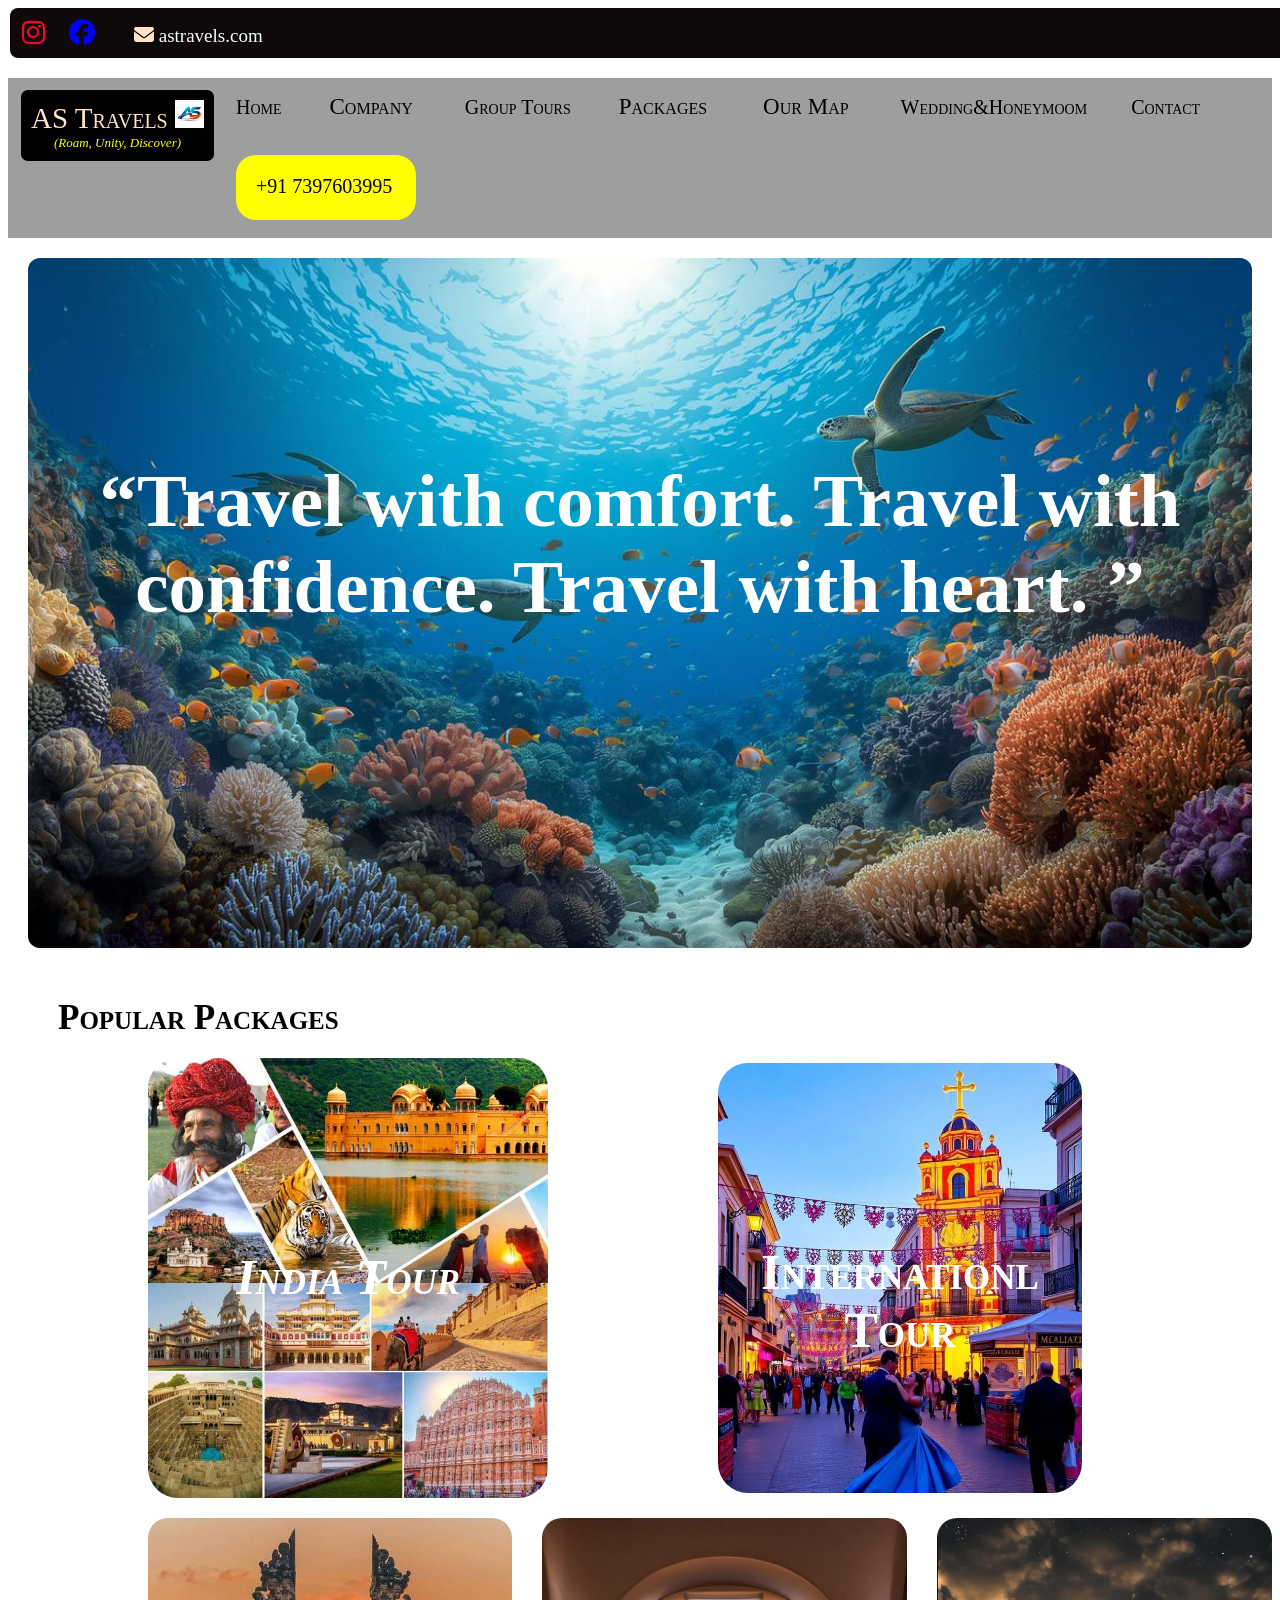
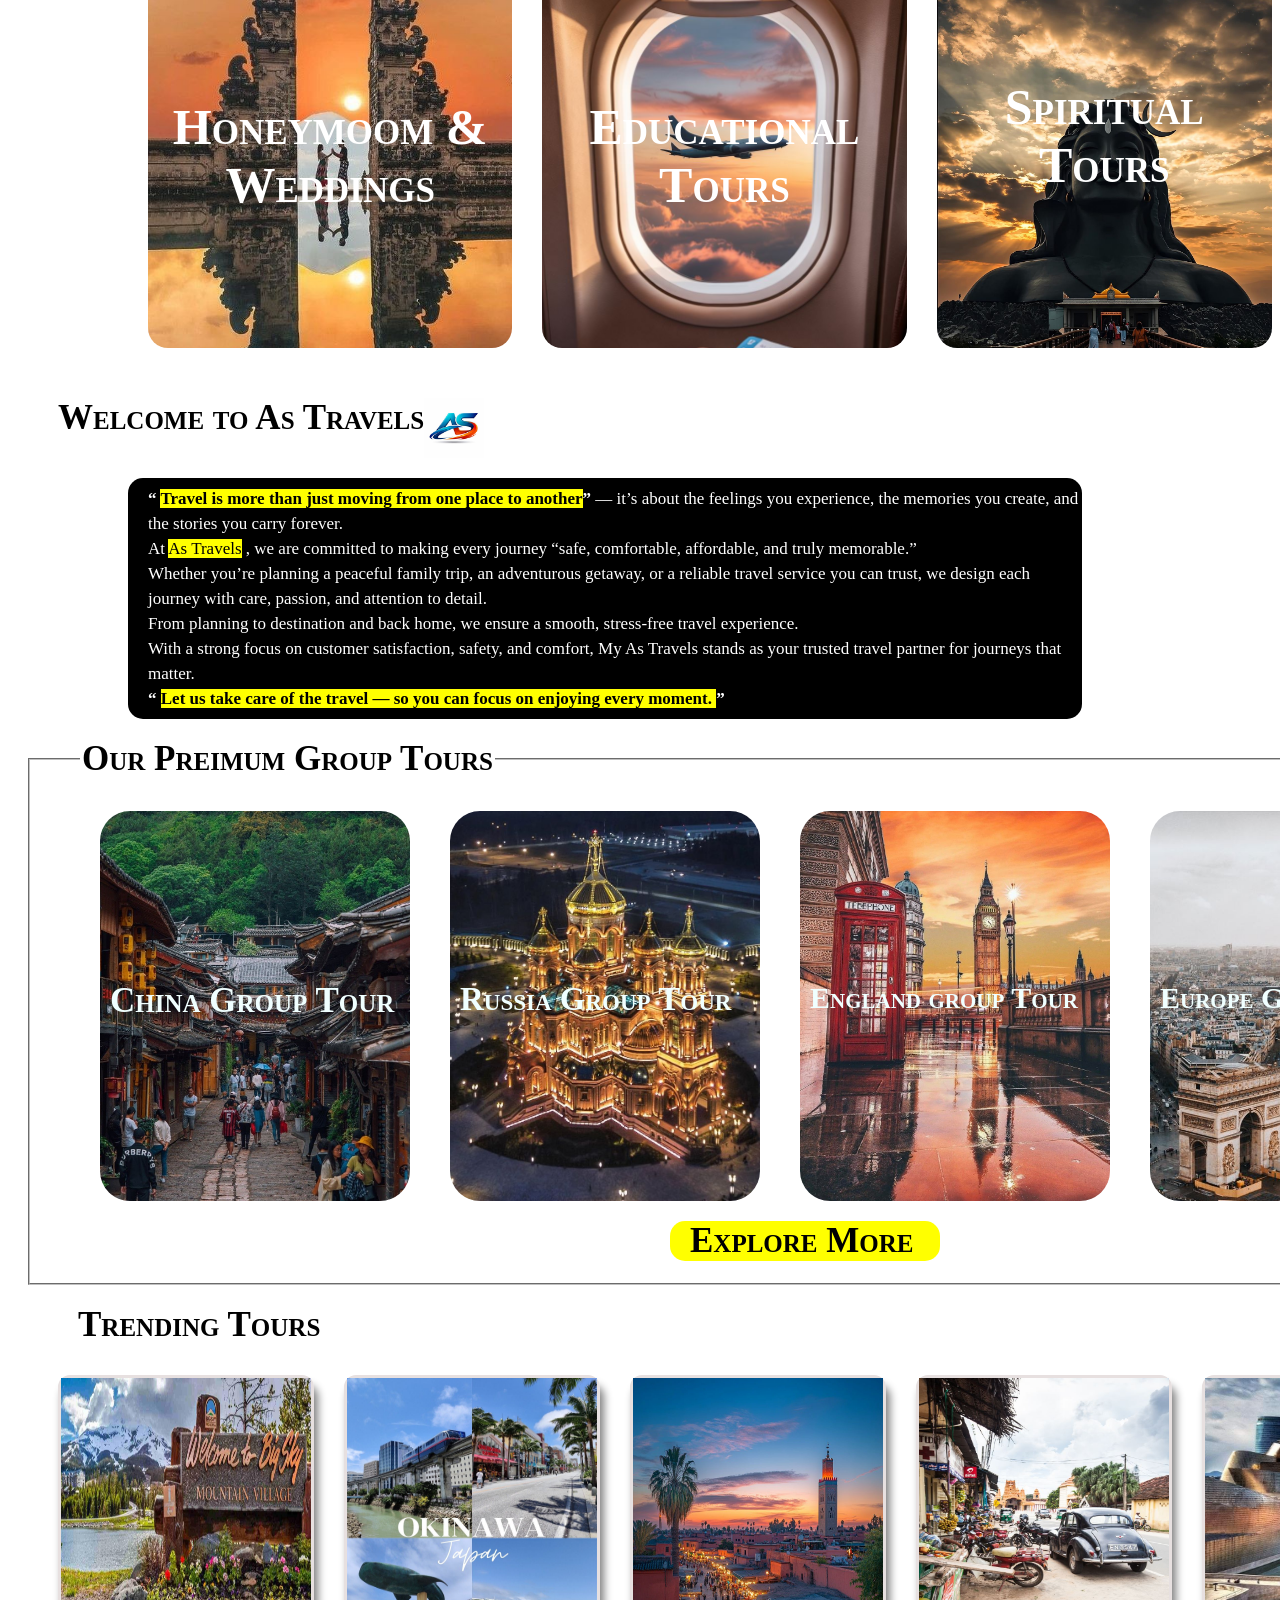
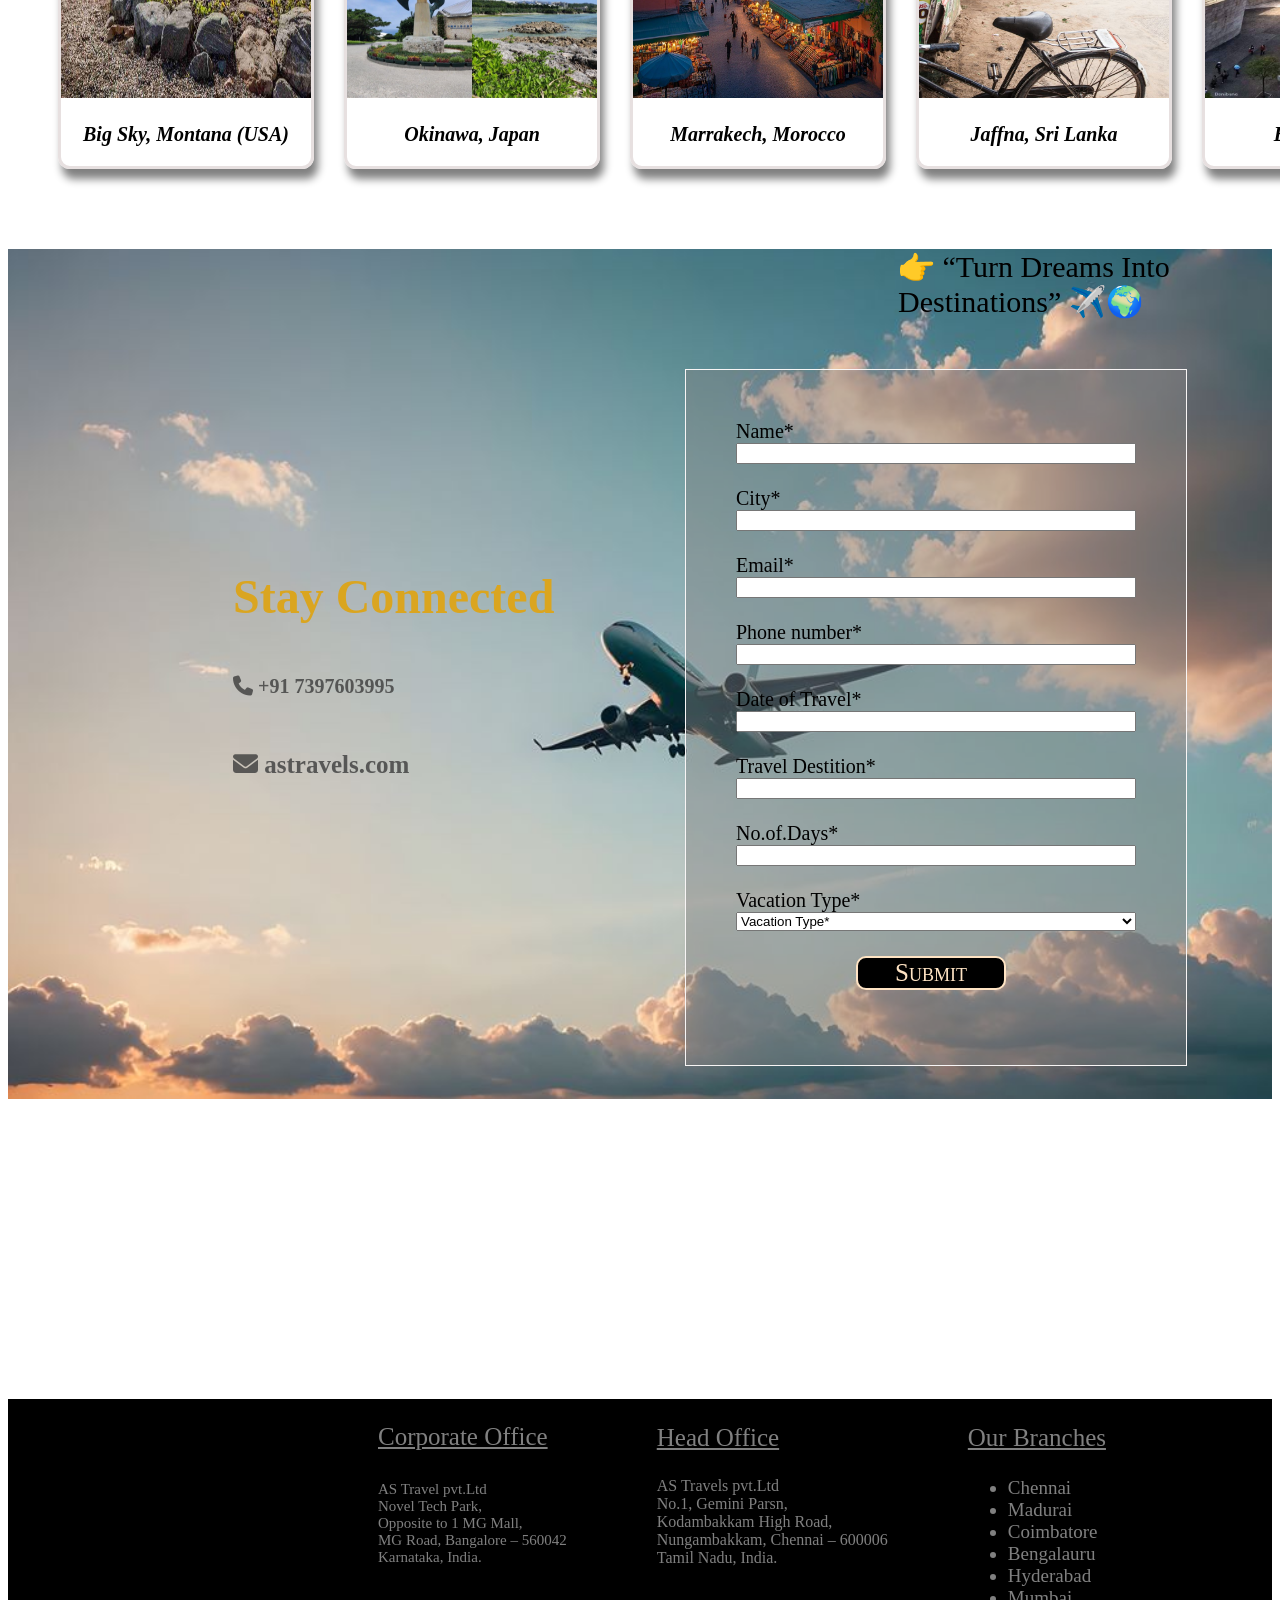
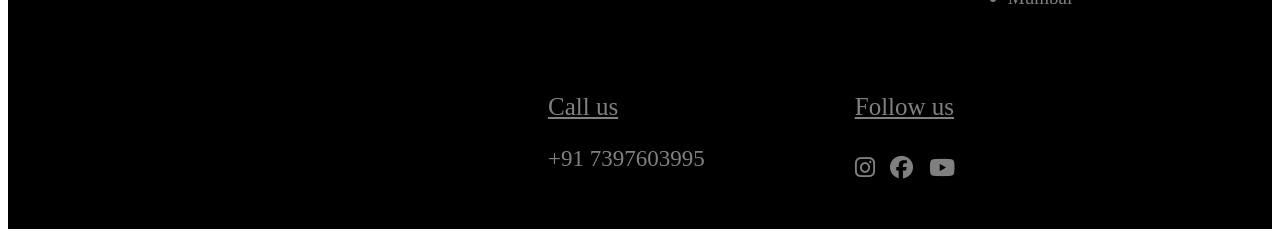
==== index.html @ af7134bd "travel" ====
<!DOCTYPE html>
<html lang="en">

<head>
    <meta charset="UTF-8">
    <meta name="viewport" content="width=device-width, initial-scale=1.0">
    <title>As Travels </title>
    <link rel="icon" href="./logo 1.png">

    <link rel="stylesheet" href="https://cdnjs.cloudflare.com/ajax/libs/font-awesome/6.5.0/css/all.min.css">
    <link rel="stylesheet" href="./group.css">
    <link rel="stylesheet" href="./trend.css">
    <link rel="stylesheet" href="./form.css">
    <link rel="stylesheet" href="./foot.css">
    <style>
        .one {
            background-color: rgba(8, 1, 1, 0.964);
            padding: 2px;
            margin: 2px;
            border-radius: 8px;
            width: 1500px;
        }

        .for {
            background-color: black;
            padding: 10px;
            border-radius: 7px;
            float: inline-start;
            color: bisque;
            font-size: 29px;
            font-variant: small-caps;
            font-family: cursive;
            margin-top: 12px;
            margin-left: 13px;
            /* position: fixed; */
        }

        .M {
            font-size: 13px;
            text-align: center;
            color: yellow;
            font-style: italic;
            font-variant: normal;
        }

        .pic {
            padding: 40px;
            padding-top: 200px;
            margin-top: 40px;
            height: 450px;
            margin: 20px;
            /* width: 1200px; */
            background-image: url(./cover\ 2.png);
            background-repeat: no-repeat;
            margin-left: 20px;
            background-size: cover;
            animation-name: my;
            animation-iteration-count: infinite;
            position: relative;
            animation-duration: 30s;
            border: 2px;
            border-radius: 12px;
            font-size: 75px;
            text-align: center;
            font-family: cursive;
            font-weight: bolder;
            color: white;

        }

        .pic:hover {
            color: yellow;
        }

        @keyframes my {
            0% {
                background-image: url(./cover\ 5.png);
            }

            25% {
                background-image: url(./cover\ 3.png);
            }

            50% {
                background-image: url(./cover\ 6.png);
            }

            75% {
                background-image: url(./cover\ 2.png);
            }

            100% {
                background-image: url(./cover\ 5.png);
            }
        }

        .two div {
            font-size: 20px;
            font-weight:530;
            display: inline-block;
            font-family: 'Times New Roman', Times, serif;
            font-variant: small-caps;
            margin: 18px;
            margin-left: 22px;
            text-decoration: none;

        }

        .two>li {
            display: inline-block;
            position: relative;
            font-size: 23px;
            font-weight: 500;
            font-family: 'Times New Roman', Times, serif;
            font-variant: small-caps;
            margin: 14px;
        }

        .two>li>a {
            color: black;
            text-decoration: none;
            padding: 8px 12px;
        }

        .two>li:hover {
            background-color: yellow;
            border-radius: 9px;
        }

        .two div a {
            color: black;
            text-decoration: none;

        }

        .sticky {
            position: sticky;
            top: 0;
            z-index: 3;
            background-color: rgba(128, 128, 128, 0.76);
        }


        .two div:hover {
            background-color: yellow;
            border-radius: 7px;
        }

        .dropdown-menu {
            display: none;
            position: absolute;
            background: white;
            min-width: 160px;
            box-shadow: 0 4px 8px rgba(0, 0, 0, 0.2);
            padding: 0;
            margin: 0;
            list-style: none;
            z-index: 999;
        }


        .dropdown:hover .dropdown-menu {
            display: block;
        }


        .dropdown {
            position: relative;
            text-decoration: none;
        }


        .dropdown-menu li a {
            padding: 10px;
            display: block;
            text-decoration: none;
            color: black;
        }

        .dropdown-menu li a:hover {
            background: #f2f2f2;
        }

        .no {
            color: black;
            background-color: yellow;
            font-weight: bolder;
            width: 140px;
            padding-left: 30px;
            height: 25px;
            padding: 20px;
            border: 2px;
            border-radius: 20px;

        }

        .no:hover {
            color: grey;
            border-radius: 35px;
        }

        .pop {
            margin-top: 50px;
            font-weight: bold;
            margin-left: 50px;
            font-size: 35px;
            /* font-style: italic; */
            font-variant: small-caps;
        }

        .india {
            background-image: url(./india\ tour\ 2.png);
            font-size: 50px;
            color: white;
            background-size: cover;
            font-style: italic;
            font-variant: small-caps;
            width: 2200px;
            height: 250px;
            margin: 20px;
            margin-left: 140px;
            text-align: center;
            padding-top: 190px;
            font-weight: bolder;
            border: 2px;
            border-radius: 30px;
        }

        .inter {
            background-image: url(./inter\ 1.png);
            font-size: 50px;
            height: 250px;
            width: 2000px;
            background-size: cover;
            border-radius: 3px;
            border-radius: 30px;
            margin-left: 150px;
            margin-right: 190px;
            text-align: center;
            margin-top: 25px;
            padding-top: 180px;
            font-weight: bolder;
            font-variant: small-caps;
            color: white;
        }

        .reg {
            display: flex;
            flex-direction: row;
            /* gap: 10px; */
        }

        .hon {
            display: flex;
            flex-direction: row;
            gap: 30px;
        }

        .wedd {
            background-image: url(./honeymoon.png);
            font-size: 50px;
            height: 250px;
            border: 3px;
            border-radius: 20px;
            text-align: center;
            background-size: cover;
            padding-top: 180px;
            margin-left: 140px;
            width: 380px;
            font-weight: bolder;
            font-variant: small-caps;
            color: white;

        }

        .edu {
            background-image: url(./edu.png);
            border: 2px;
            border-radius: 20px;
            height: 250px;
            width: 380px;
            background-size: cover;
            padding-top: 180px;
            text-align: center;
            font-weight: bolder;
            font-variant: small-caps;
            font-size: 50px;
            color: white;
        }

        .spy {
            background-image: url(./spitriual.png);
            border: 3px;
            border-radius: 20px;
            font-size: 50px;
            font-variant: small-caps;
            text-align: center;
            background-size: cover;
            height: 270px;
            width: 350px;
            padding-top: 160px;
            font-weight: bolder;
            color: white;
        }

        .p {
            font-size: 35px;
            font-variant: small-caps;
            font-weight: bold;
            padding-left: 50px;
            padding-top: 50px;
            display: flex;

        }

        .line {
            padding-left: 20px;
            margin-top: 20px;
            margin: 20px;
            padding-right: 0px;
            padding-top: 8px;
            padding-bottom: 8px;
            margin-right: 190px;
            line-height: 25px;
            font-size: 17px;
            margin-left: 120px;
            font-family: 'Times New Roman', Times, serif;
            /* font-style: oblique; */
            background-color: black;
            border: 8px;
            border-radius: 15px;
            color: white;

        }
    </style>
</head>

<body>
    <div class="one">
        <a href="https://www.instagram.com/"><i class="fa-brands fa-instagram"
                style="font-size: 26px; color:rgb(252, 4, 45); margin: 10px;"></i></a>
        <a href="https://www.facebook.com/"><i class="fa-brands fa-facebook"
                style="font-size: 26px; color:blue; padding: 10px;">
            </i></a>
        <a href="https://mail.google.com/mail/u/0/#inbox"
            style="color:azure;text-decoration: none;font-size: 19px; padding: 25px;">
            <i class="fas fa-envelope" style="color: bisque; font-size: 20px;"></i>
            astravels.com
        </a>
    </div> <br>
    <div class="sticky">
        <div class="for">AS Travels
            <img src="./logo 1.png" alt="" width="29px" height="28px"> <br>
            <div class="M">

                (Roam, Unity, Discover)
            </div>
        </div>
        <div class="two">
            <div><a href="index.html">Home</a></div>
            <li class="dropdown">
                <a href="#">Company </a>
                <ul class="dropdown-menu">
                    <li><a href="./about.html">About us</a></li>
                    <li><a href="./history.html">History</a></li>
                </ul>
            </li>
            <div><a href="./group tours.html">Group Tours</a></div>
            <li class="dropdown">
                <a href="#">Packages </a>
                <ul class="dropdown-menu">
                    <li><a href="./North india.html">North India Packages</a></li>
                    <li><a href="./South india.html">South India packages</a></li>
                    <li><a href="./wedding.html">Wedding Packages</a></li>
                </ul>
            </li>
            <li class="dropdown">
                <a href="#">Our Map </a>
                <ul class="dropdown-menu">
                    <li><a href="./North india.html">North India</a></li>
                    <li><a href="./South india.html">South India</a></li>
                </ul>
            </li>

            <div><a href="./wedding.html">Wedding&Honeymoom</a></div>
            <div><a href="./contact.Html">Contact</a></div>
            <div class="no">+91 7397603995</div>
        </div>

    </div>

    </div>


    <div class="pic"> <q>Travel with comfort. Travel with confidence. Travel with heart. </q></div>
    <div class="pop"> Popular Packages</div>
    <div class="reg">
        <div class="india">
            India Tour
            <!-- <img src="./india tour.png" alt=""> -->
        </div>
        <div class="inter">
            Internationl Tour
        </div>
    </div>
    <div class="hon">
        <div class="wedd">
            Honeymoom & Weddings
        </div>
        <div class="edu">
            Educational Tours
        </div>
        <div class="spy">
            Spiritual Tours
        </div>
    </div>
    <div class="p">
        Welcome to As Travels
        <img src="./logo 1.png" alt="" width="60px" height="60px">
    </div>
    <div class="line">
        <b><q> <mark>Travel is more than just moving from one place to another</q> </mark> </b> —
        it’s about the feelings you experience, the memories you create, and the stories you carry forever. <br>

        At <mark>As Travels</mark> , we are committed to making every journey <q>safe, comfortable, affordable, and
            truly memorable.</q> <br>
        Whether you’re planning a peaceful family trip, an adventurous getaway, or a reliable travel service you can
        trust, we design each journey with care, passion, and attention to detail. <br>

        From planning to destination and back home, we ensure a smooth, stress-free travel experience. <br>With a strong
        focus on customer satisfaction, safety, and comfort, My As Travels stands as your trusted travel partner for
        journeys that matter. <br>

        <b> <q> <mark> Let us take care of the travel —
                    so you can focus on enjoying every moment. </mark></q> </b>
    </div>
    <fieldset class="hed">
        <legend>Our Preimum Group Tours</legend>
        <div class="grp">
            <div class="china">China Group Tour</div>
            <div class="rus">Russia Group Tour</div>
            <div class="eng"> England group Tour</div>
            <div class="euro"> Europe Group Tour</div>
        </div>
        <div class="ex"> <a href="./group tours.html">Explore More</a></div>
    </fieldset>
    <div class="trend">Trending Tours</div>
    <div class="over">
        <div class="Montana">
            <img src="./trend 1.png" alt="" width="250px" height="320px"><br>
            <p style="text-align: center;"> Big Sky, Montana (USA)</p>
        </div>
        <div class="japan">
            <img src="./japan.png" alt="" width="250px" height="320px"> <br>
            <p style="text-align: center;">Okinawa, Japan</p>
        </div>
        <div class="Morocco">
            <img src="./Morocco.png" alt="" width="250px" height="320px">
            <p style="text-align: center;">Marrakech, Morocco</p>
        </div>
        <div class="srilanka">
            <img src="./Jaffna, Sri Lanka.png" alt="" width="250px" height="320px">
            <p style="text-align: center;">Jaffna, Sri Lanka</p>
        </div>
        <div class="spain">
            <img src="./spain.png" alt="" width="250px" height="320px">
            <p style="text-align: center;">Bilbao, Spain</p>
        </div>
    </div>
    <div class="back">
        <div class="form">
            <p class="head">👉 “Turn Dreams Into Destinations” ✈️🌍</p> <br>
            <form action="/action_page.php">
                <label for="Name"> Name*</label>
                <input type="text"> <br>
                <label for="city">City*</label>
                <input type="text" name="" id=""> <br>
                <label for="mail">Email*</label>
                <input type="text"> <br>
                <label for="Phone number*"> Phone number*</label>
                <input type="number"> <br>
                <label for=" date of travel">Date of Travel*</label>
                <input type="number" name="" id=""> <br>
                <label for="Travel Destination">Travel Destition*</label>
                <input type="text" name="" id=""> <br>
                <label for="days">No.of.Days*</label>
                <input type="number"> <br>
                <label for="Vacation">Vacation Type*</label>
                <select name="vacation" id="vacation">
                    ee<option value="vacation type"> Vacation Type*</option>
                    <option value="Honeymoon">Honeymoon Tour</option>
                    <option value="Corporate tour"> Corporate Tour</option>
                    <option value="famil trip">Family Tour</option>
                    <option value="Spiritual Tour">Spiritual Tour</option>
                    <option value="Internationl Tour">Internationl Tour</option>
                </select>

                <a href=""><input class="who" type="Button" value="Submit"></a>

            </form>

        </div>
    
    <div class="how">
        Stay Connected <br>
        <i class="fa-solid fa-phone" style="font-size:20px; color: rgba(56, 55, 55, 0.775);">
            <a href=""
                style="font-family: 'Times New Roman', Times, serif; color: rgb(56, 55, 55,0.775); text-decoration: none;">+91
                7397603995</a>
        </i> <br>

        <i class="fas fa-envelope" style="font-size: 25px; color:rgba(56, 55, 55, 0.775); ">
            <a href=""
                style="font-family: 'Times New Roman', Times, serif; color: rgba(56, 55, 55, 0.775); text-decoration: none;">astravels.com</a>
        </i>
    </div>
    </div>
    <footer>
        <div class="ver">
            <div class="last">
                <p style="text-decoration: underline;
             line-height:5px; font-size: 25px;">Corporate Office </p><br>
                AS Travel pvt.Ltd <br>
                Novel Tech Park,<br>
                Opposite to 1 MG Mall,<br>
                MG Road, Bangalore – 560042 <br>
                Karnataka, India.
            </div>
            <div class="off">
                <p style="font-size: 25px; text-decoration: underline;"> Head Office</p>
                AS Travels pvt.Ltd <br>
                No.1, Gemini Parsn, <br>
                Kodambakkam High Road,<br>
                Nungambakkam, Chennai – 600006 <br>
                Tamil Nadu, India.
            </div>
            <div class="branch">
                <p style="font-size: 25px; text-decoration: underline;">Our Branches </p>
                <ul class="to">
                    <li>Chennai</li>
                    <li>Madurai</li>
                    <li>Coimbatore</li>
                    <li>Bengalauru</li>
                    <li>Hyderabad</li>
                    <li>Mumbai</li>
                </ul>
            </div>
        </div>
        <div class="us">
            <div class="ph">
                <p style="font-size: 25px; text-decoration: underline;">Call us</p>
                +91 7397603995
            </div>
            <div class="follow">
                <p style="font-size: 25px; text-decoration: underline;">Follow us</p>
                <i class="fa-brands fa-instagram"></i>
                <i class="fa-brands fa-facebook" style="margin-left: 10px;"></i>
                <i class="fa-brands fa-youtube" style="margin: 10px;"></i>
            </div>
        </div>
    </footer>
    



</body>

</html>
---- group.css ----
.grp{
    display: flex;
    flex-direction: row; 
}
.china{
    background-image:url(./china\ .png);
    color: azure;
    font-size: 35px;
    font-family: cursive;
     width: 300px;
    height: 220px;
    border: 2px;
    border-radius: 30px;
    padding-top: 170px;
    margin: 20px;
    padding-left: 10px;
    margin-left: 20px;
    font-weight: bold;
    background-size: cover;
}
.china:hover{
    color: yellow;
    transform: scale(1.04);
    font-size: 30px;
}
.rus{
    background-image: url(./russia.png);
    color: azure;
    font-size: 33px;
    font-family: cursive;
    font-weight: bolder;
    border: 3px;
    border-radius: 30px;
    background-size: cover;
    padding-top: 170px;
    width: 300px;
    height: 220px;
    margin: 20px;
    padding-left: 10px;

}
.rus:hover{
    color: yellow;
    transform: scale(1.04);
    font-size: 30px;
}
.eng{
    background-image: url(./eng.png);
    color: azure;
    font-size: 30px;
    font-family: cursive;
    font-weight: bold;
    border: 3px;
    border-radius: 30px;
    padding-top: 170px;
    background-size: cover;
    height: 220px;
    width: 300px;margin: 20px;
    padding-left: 10px;
}
.eng:hover{
    color: yellow;
    transform: scale(1.04);
    font-size: 28px;
}
.euro{
    background-image: url(./europe.png);
    color: azure;
    font-size: 30px;
    font-family: cursive;
    font-weight: bolder;
    border: 3px;
    border-radius: 30px;
    padding-top: 170px;
    margin: 20px;
    height: 220px;
    width: 280px;
    background-size: cover;
    padding-left: 10px;
    margin-right: 5px;
}
.euro:hover{
    color: yellow;
    transform: scale(1.04);
    font-size: 28px;
}
.hed{
    font-size: 35px;
    font-weight: bolder;
    margin-left: 20px;
    margin-right: 20px;
    padding-left: 50px;
    font-variant: small-caps;
    transition: 1.40s ease;
}
/* .hed :hover{
color: yellow;
    transform: scale(1.04);
    
} */
 .ex{
    border: 3px;
    color: black;
    background-color:yellow;
    width: 250px;
    margin-left: 590px;
    margin-right: 450px;
    padding-left: 20px;
    border-radius: 15px;
    
 }
 .ex a{
    text-decoration: none;
    color: black;
 }
---- trend.css ----
.trend{
    font-size: 35px;
    font-variant: small-caps;
    padding-left: 50px;
    margin: 20px;
    font-weight: bolder;
}
.over{
    display: flex;
    flex-direction: row;
    margin: 30px;
    gap: 30px;
    margin-left: 50px;
    margin-right: 50px;
    
    
}

.Montana{
    font-size: 20px;
    font-style: oblique;
    font-weight: bolder;
    border: 3px rgb(231, 224, 224)solid;
    border-radius:12px;
    box-shadow: 4px 10px 8px grey;
}
.japan{
    font-size: 20px;
    font-style: oblique;
    font-weight: bolder;
    border: 3px;
    border: 3px rgb(231, 224, 224) solid;
    border-radius: 12px;
    box-shadow: 4px 10px 8px grey;
}
.Morocco{
    font-size: 20px;
    font-style: oblique;
    font-weight: bolder;
    border: 3px;
    border: 3px rgb(231, 224, 224) solid;
    border-radius: 12px;
    box-shadow: 4px 10px 8px grey; 
}
.srilanka{
    font-size: 20px;
    font-style: oblique;
    font-weight: bolder;
    border: 3px;
    border: 3px rgb(231, 224, 224) solid;
    border-radius: 12px;
    box-shadow: 4px 10px 8px grey; 
}
.spain{
    font-size: 20px;
    font-style: oblique;
    font-weight: bolder;
    border: 3px;
    border: 3px rgb(231, 224, 224) solid;
    border-radius: 12px;
    box-shadow: 4px 10px 8px grey; 
}
---- form.css ----
.head{
    font-size: 30px;
    font-family:'Times New Roman', Times, serif;
    margin-top: 80px;
    margin-left:890px;
    
} 
 
 div form{ 
    font-size: 20px;
    margin-top: 2px;
    margin-left: 50px;
    display: flex;
    flex-direction: column;
    width: 400px;
    float: right;
    padding-right: 65px;
    margin-right: 85px;
    border: 1px rgb(248, 245, 245) solid;
    padding: 50px;
    background-color: rgba(128, 128, 128, 0.426);
     /* background-image: url(./form\ back.png);
    background-size: cover;  */
     /* position: absolute;  */
}
.back{
    background-image: url(./form\ back.png);
    background-size: cover;
    position: relative;
    height: 850px;
}
.how{
    font-size:48px;
    margin-left: 225px;
    color: goldenrod;
    line-height: 80px;
    margin-top: 190px;
    font-weight: 700;

}
.who{
    font-size: 25px;
    margin: 25px;
    margin-left: 120px;
    color: bisque;
    width: 150px;
    background-color: black;
    font-variant: small-caps;
    font-family: 'Times New Roman', Times, serif;
    border: 2px solid;
    border-radius: 10px;
    cursor: pointer;
}
.who:hover{
    color: black;
    background-color: yellow;
}
---- foot.css ----
.ver{
    background-color: black;
    display:flex;
    flex-direction: row;
    margin-top:300px; 
}
.last{
    font-size: 15px;
    color: gray; 
    margin-top: 10px;
    margin-left: 370px;  
}
.off{
    margin-left:90px;
    margin-top:0px;
    color: gray;
}
.branch{
    color: gray;
    margin-left:80px;
    margin-top:0px;    
}
.to{
    margin-top:0px;
    font-size: 19px;
}
.ph{
    color: gray;
    margin-left:500px;
    font-size: 23px;
}
.follow{
    color: gray;
    margin-left: 150px;
    font-size: 23px;

}
.us{
    display: flex;
    flex-direction: row;
    background-color: black;
    padding: 40px;
}
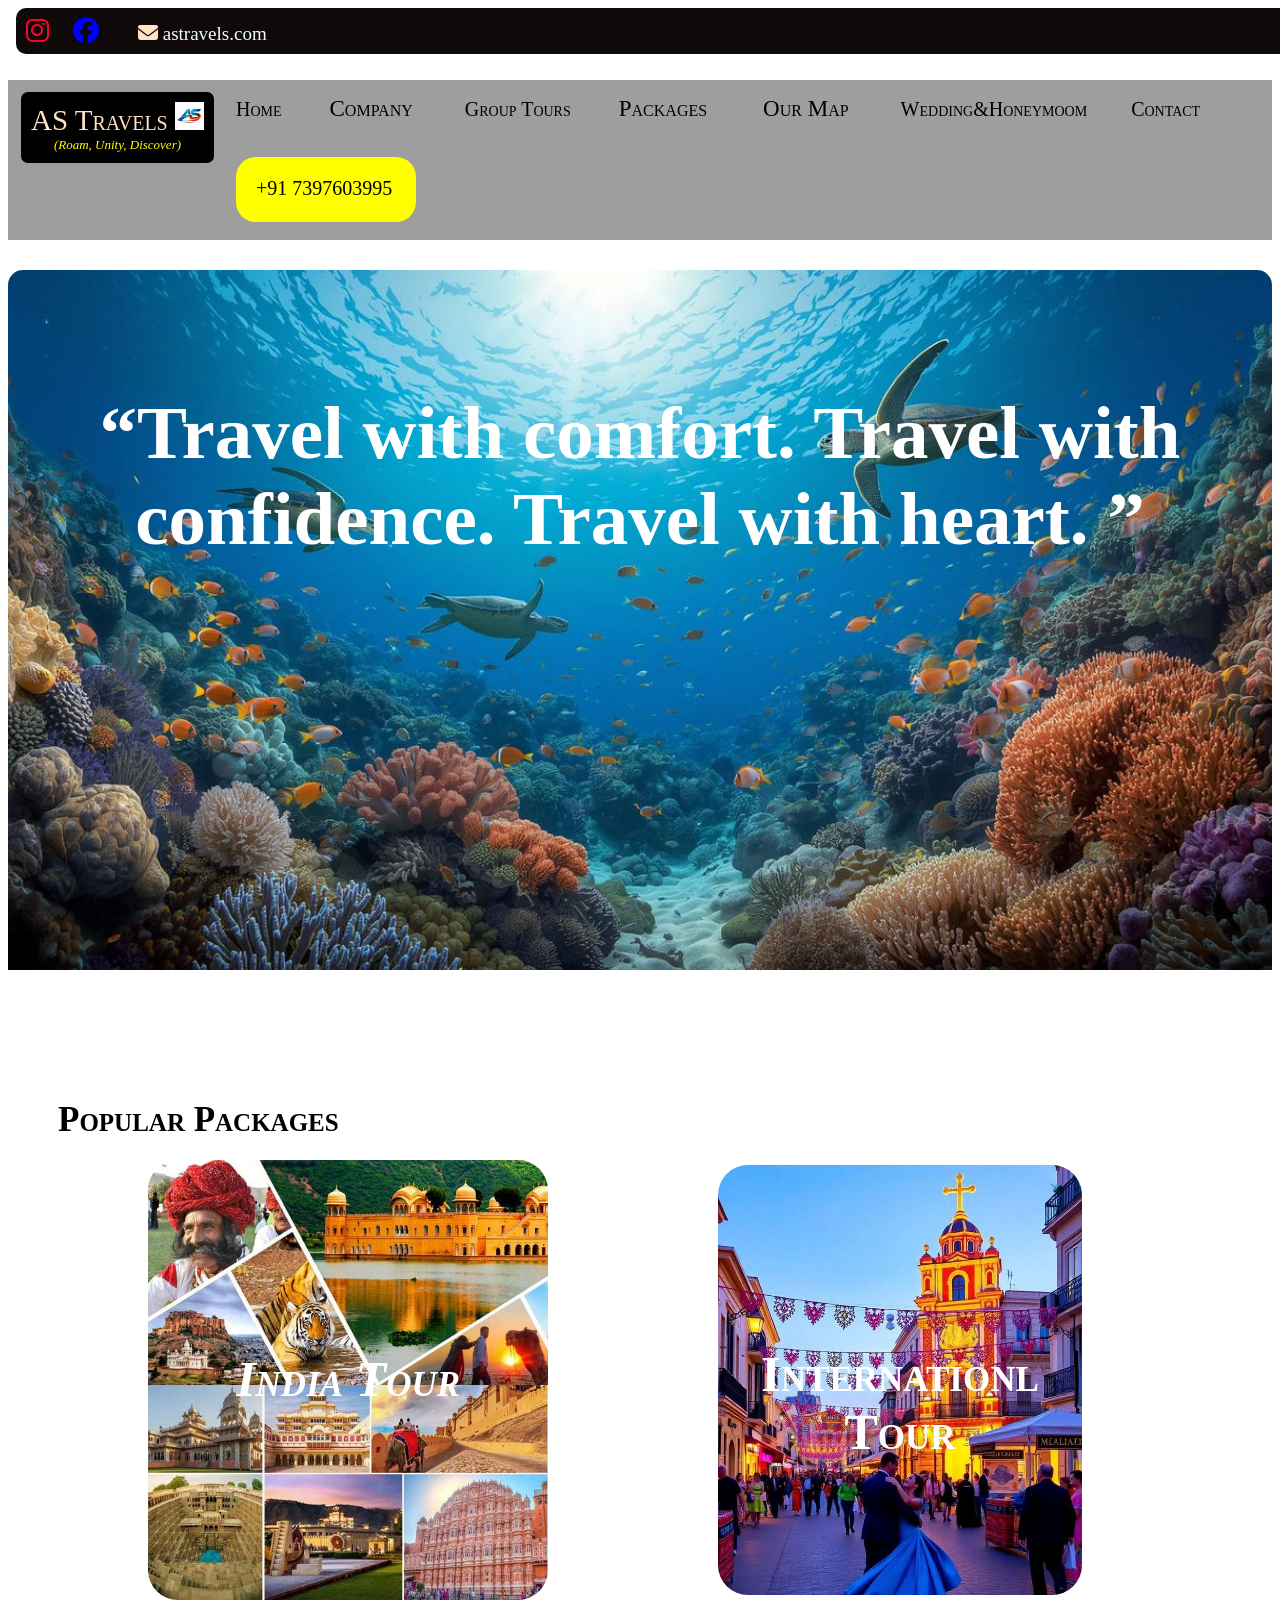
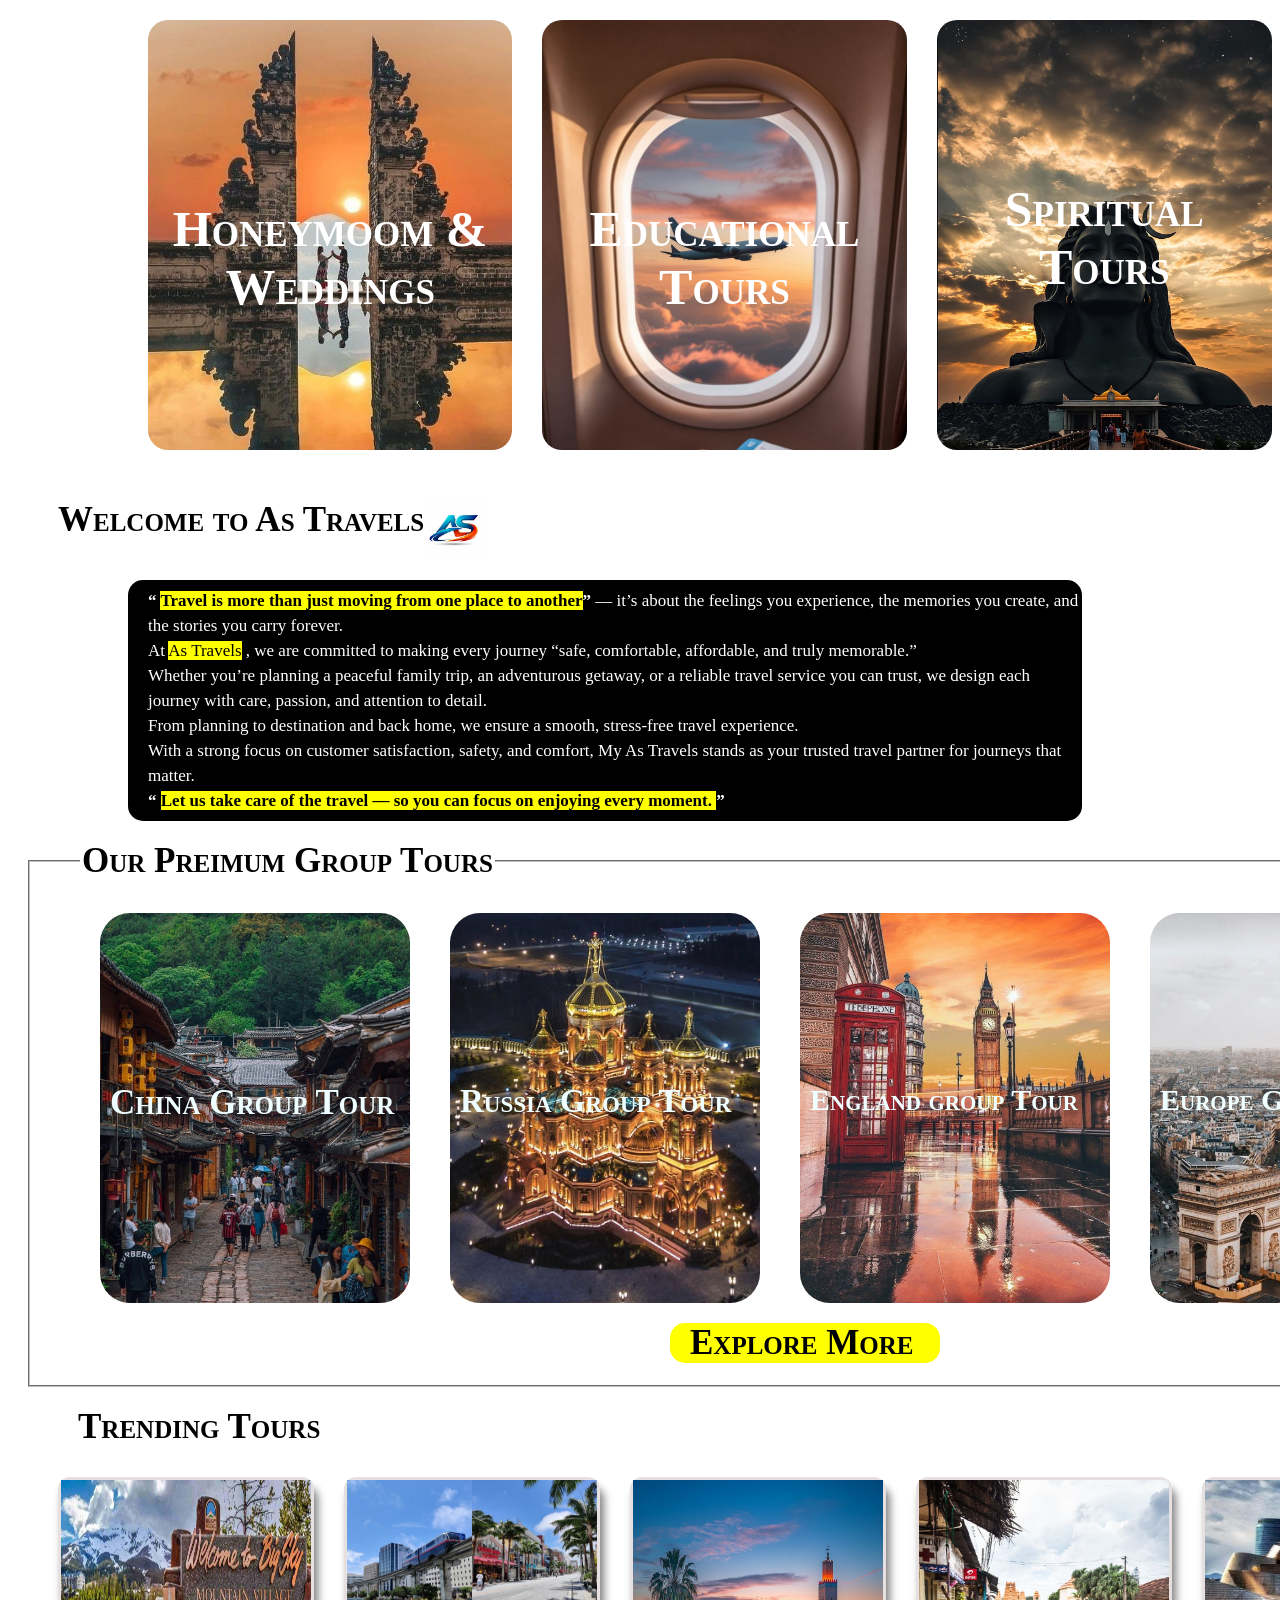
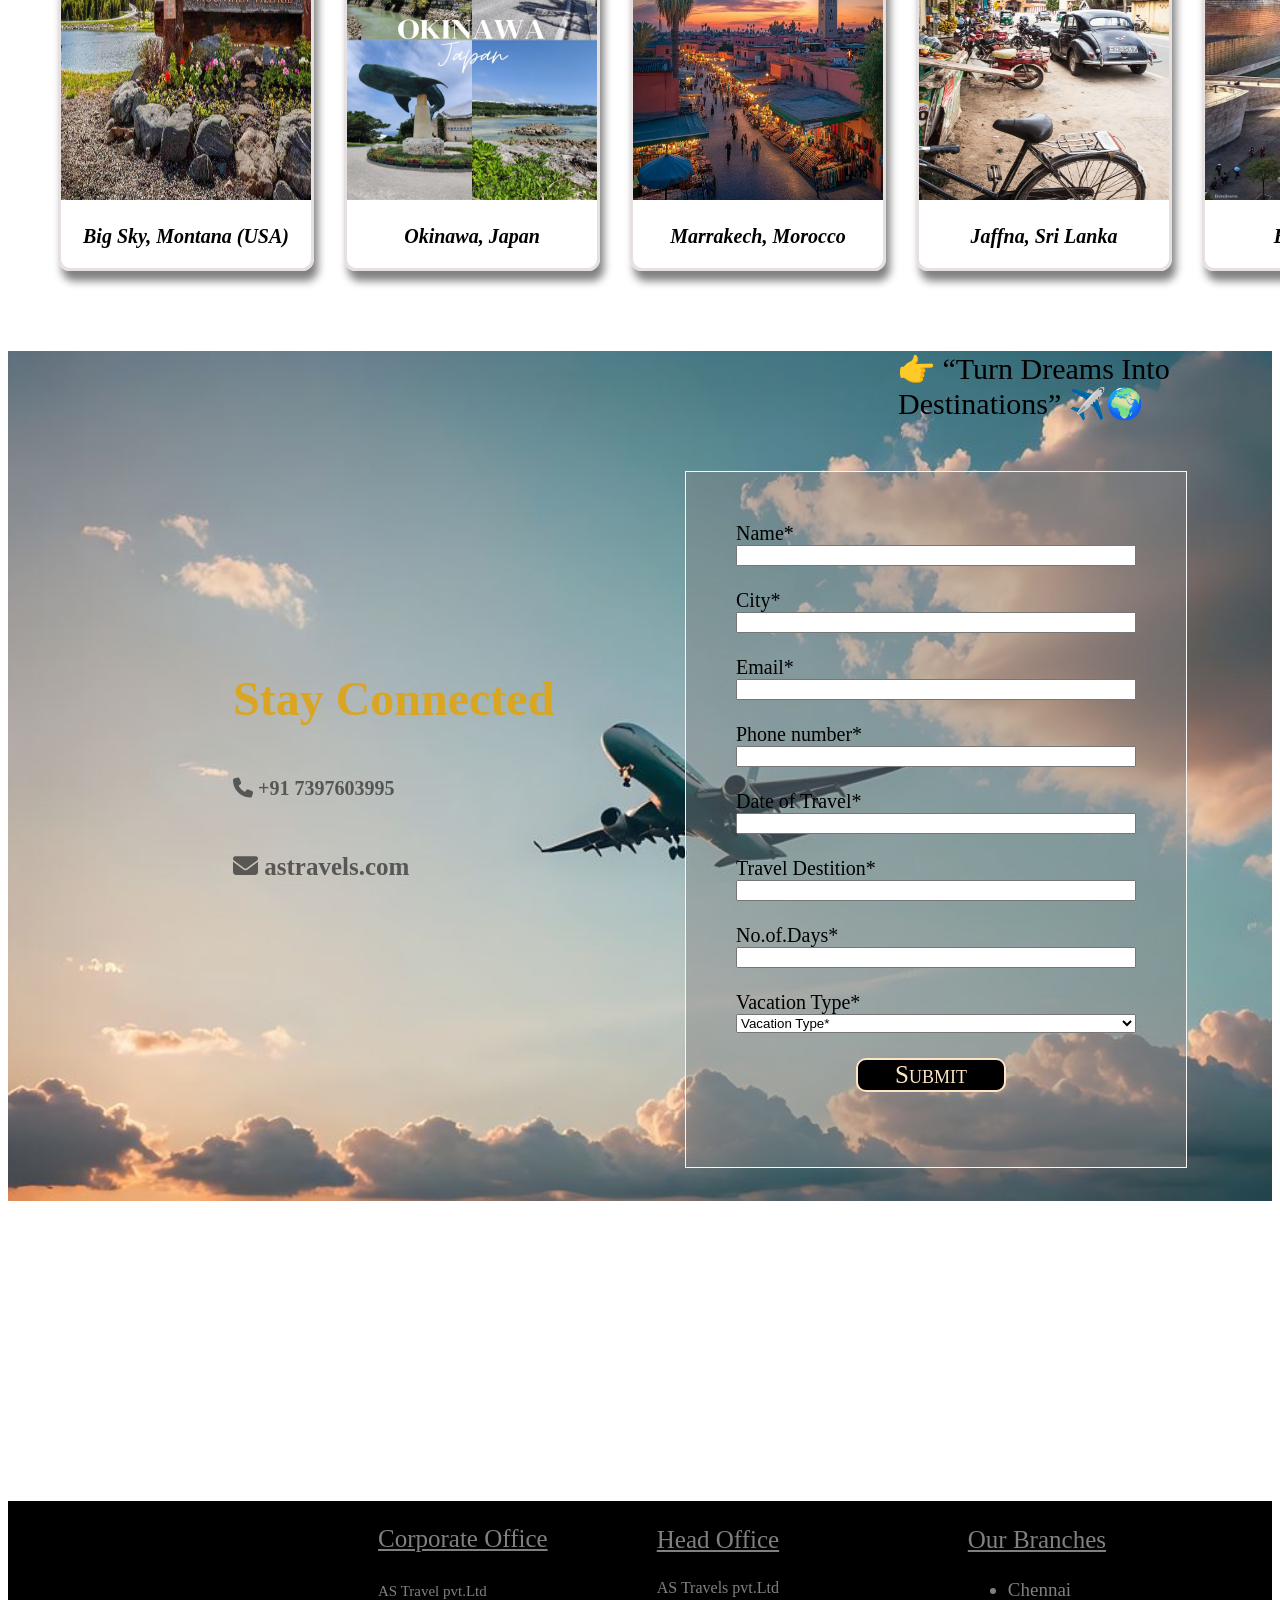
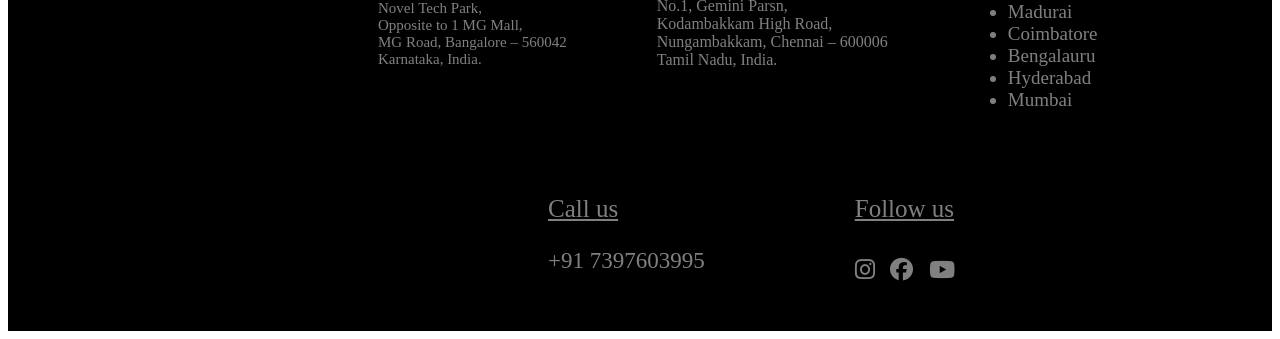
==== commit d48465c6: "Msg" ====
--- a/index.html
+++ b/index.html
@@ -15,10 +15,10 @@
     <style>
         .one {
             background-color: rgba(8, 1, 1, 0.964);
-            padding: 2px;
-            margin: 2px;
-            border-radius: 8px;
-            width: 1500px;
+            padding: 0px;
+            margin: 8px;
+            border-radius: 10px;
+            width: 1490px;
         }
 
         .for {
@@ -44,22 +44,19 @@
         }
 
         .pic {
-            padding: 40px;
-            padding-top: 200px;
-            margin-top: 40px;
-            height: 450px;
-            margin: 20px;
-            /* width: 1200px; */
+            height: 700px;
+            padding-top: 120px;
+            margin-top: 30px;
+            width: 100%;
             background-image: url(./cover\ 2.png);
             background-repeat: no-repeat;
-            margin-left: 20px;
-            background-size: cover;
+            background-size:100% 700px;
             animation-name: my;
             animation-iteration-count: infinite;
             position: relative;
             animation-duration: 30s;
             border: 2px;
-            border-radius: 12px;
+            border-radius: 15px;
             font-size: 75px;
             text-align: center;
             font-family: cursive;
@@ -200,11 +197,10 @@
         }
 
         .pop {
-            margin-top: 50px;
+            margin-top: 10px;
             font-weight: bold;
             margin-left: 50px;
             font-size: 35px;
-            /* font-style: italic; */
             font-variant: small-caps;
         }
 
@@ -331,6 +327,13 @@
             border-radius: 15px;
             color: white;
 
+        }
+
+        @media  screen and (max-width: 480) and(min-width: 720) {
+            body{
+                width: 20px;
+            }
+            
         }
     </style>
 </head>
